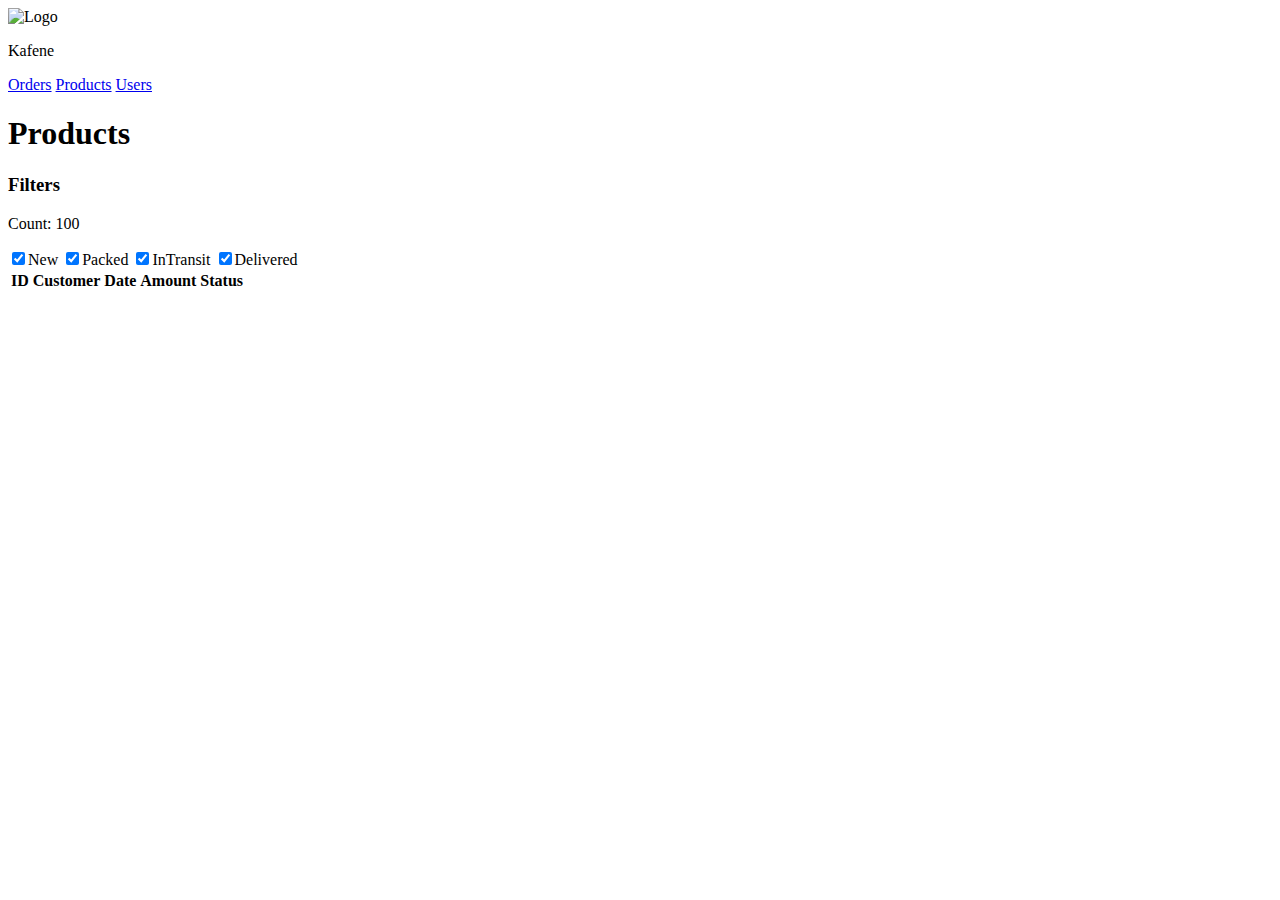
==== order.html @ a041e255 "Add files via upload" ====
<!DOCTYPE html>
<html lang="en">
<head>
    <meta charset="UTF-8">
    <meta name="viewport" content="width=device-width, initial-scale=1.0">
    <title>Document</title>
    <link rel="stylesheet" href="../storemanagement/css/nav.css">
    <link rel="stylesheet" href="../storemanagement/css/order.css">
    <link rel="stylesheet" href="../storemanagement/css/user.css">



    
</head>
<body>
    <div>
        <div class="topbar">
            <div class="topbar_left">
                <div class="logo">
                    <img src="../storemanagement/assect/logo.58169365.png" alt="Logo">
                    <p class="name">Kafene</p>
                </div>
                <nav>
                    <a class="menu_item " href="../storemanagement/order.html">Orders</a>
                    <a class="menu_item active" href="../storemanagement/product.html">Products</a>
                    <a class="menu_item " href="../storemanagement/user.html">Users</a>
                 </nav>
            </div>
        </div>
        <main class="loginpage_section">
            <div class="homePage-wrapper">
                <h1 class="homePage-main-heading">
                    Products
                </h1>
            <div class="homePage-order-wrapper">
                <div class="homePage-filter-wrapper">
                    <h3>Filters</h3>
                    <div class="homepage-filter-options">
                        <p id="count">Count: 100</p>
                        <label class="homePage-filter-checkBx">
                        <input id="new-one" type="checkbox" name="orders-new" checked="">New</label>
                        <label class="homePage-filter-checkBx">
                        <input id="packed-one" type="checkbox" name="orders-packed" checked="">Packed</label>
                        <label class="homePage-filter-checkBx">
                        <input id="transit-one" type="checkbox" name="orders-transit" checked="">InTransit</label>
                        <label class="homePage-filter-checkBx">
                        <input id="delivered-one"  type="checkbox" name="orders-delivered" checked="">Delivered</label>
                    </div>
                </div>
                
                <div class="content-wrapper">
                    <table class="homePage-order-table">
                        <tr>
                            <th>ID</th>
                            <th>Customer</th>
                            <th>Date</th>
                            <th>Amount</th>
                            
                            <th>Status</th>
                        </tr>
                        <tbody id="product-data">
                            
                        </tbody>
                    </table>
                    
                </div>
                
            </div>
          </div>
            
        </main>

    </div>
    <script src="../storemanagement/js/product.js"></script>
</body>
</html>
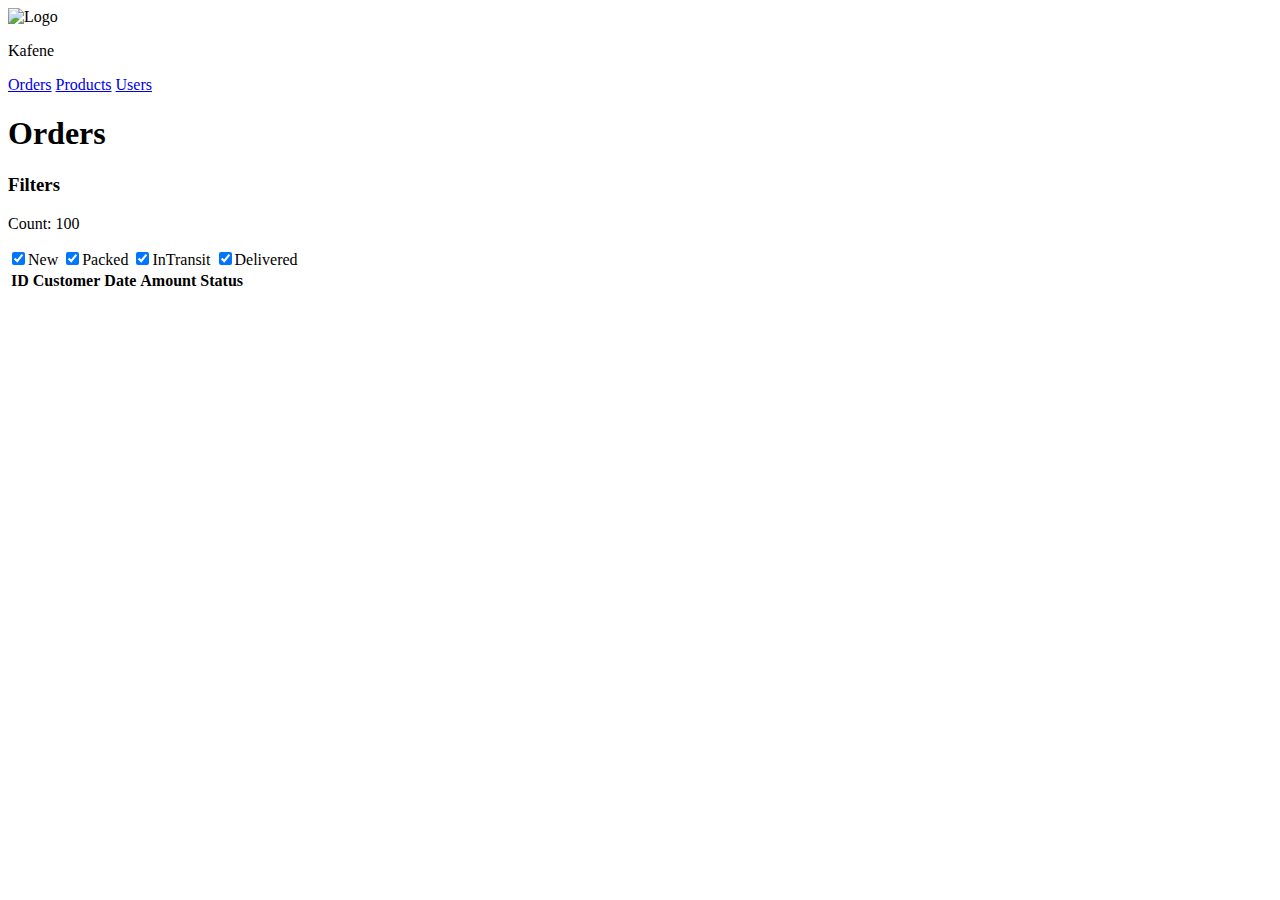
==== commit 751bfcb6: "Add files via upload" ====
--- a/order.html
+++ b/order.html
@@ -4,9 +4,11 @@
     <meta charset="UTF-8">
     <meta name="viewport" content="width=device-width, initial-scale=1.0">
     <title>Document</title>
+    <script src="https://code.jquery.com/jquery-3.5.1.min.js" integrity="sha256-9/aliU8dGd2tb6OSsuzixeV4y/faTqgFtohetphbbj0=" crossorigin="anonymous"></script>
+
     <link rel="stylesheet" href="../storemanagement/css/nav.css">
     <link rel="stylesheet" href="../storemanagement/css/order.css">
-    <link rel="stylesheet" href="../storemanagement/css/user.css">
+    <!-- <link rel="stylesheet" href="../storemanagement/css/user.css"> -->
 
 
 
@@ -22,15 +24,16 @@
                 </div>
                 <nav>
                     <a class="menu_item " href="../storemanagement/order.html">Orders</a>
-                    <a class="menu_item active" href="../storemanagement/product.html">Products</a>
+                    <a class="menu_item " href="../storemanagement/product.html">Products</a>
                     <a class="menu_item " href="../storemanagement/user.html">Users</a>
                  </nav>
             </div>
+            <a href="../storemanagement/nav.html" class="topbar-rigth-menu"></a>
         </div>
         <main class="loginpage_section">
             <div class="homePage-wrapper">
                 <h1 class="homePage-main-heading">
-                    Products
+                    Orders
                 </h1>
             <div class="homePage-order-wrapper">
                 <div class="homePage-filter-wrapper">
@@ -48,29 +51,22 @@
                     </div>
                 </div>
                 
+    
                 <div class="content-wrapper">
                     <table class="homePage-order-table">
-                        <tr>
-                            <th>ID</th>
-                            <th>Customer</th>
-                            <th>Date</th>
-                            <th>Amount</th>
-                            
-                            <th>Status</th>
-                        </tr>
-                        <tbody id="product-data">
-                            
+                        <tr><th>ID</th><th>Customer</th><th>Date</th><th>Amount</th><th>Status</th></tr>
+                        <tbody id="data">
+                            <!-- table -->
                         </tbody>
                     </table>
-                    
                 </div>
                 
+    
             </div>
-          </div>
-            
+            </div>
         </main>
 
     </div>
-    <script src="../storemanagement/js/product.js"></script>
+    <script src="../storemanagement/js/order.js"></script>
 </body>
 </html>